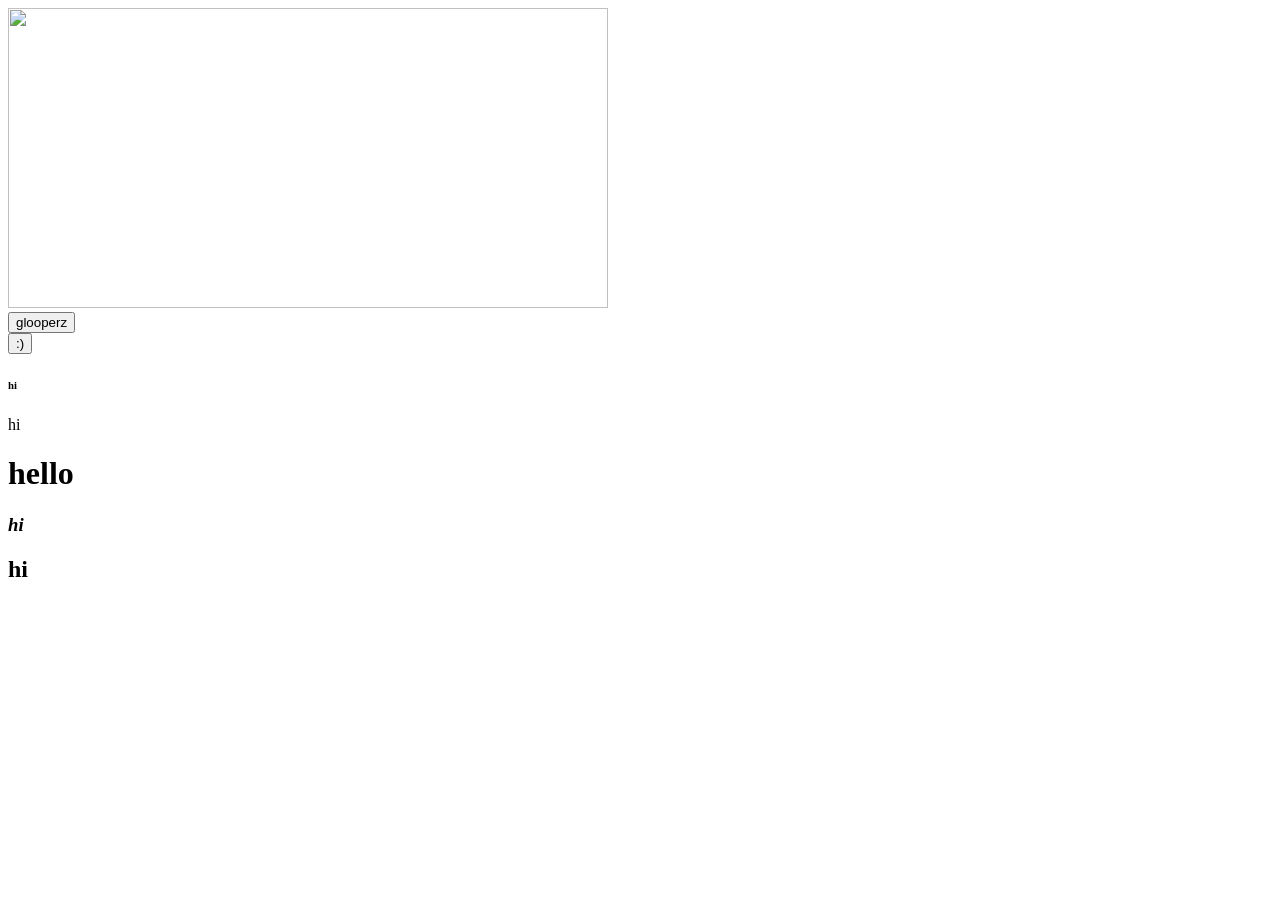
==== index.html @ 8161ef45 "Update and rename webdev/index.html to index.html" ====
<!DOCTYPE html>
<html>
    <head>
        <title> hiiiii </title>
    </head>
        <body>
            <img src="ilgatto.jpg" height="300" width="600"><br>
            <a href="buttonclick.html"><button> glooperz </button></a> <br>
            <a href="glooper.jpg"><button>:)</button></a>
            <p>
                <h6>hi</h6>hi 
                <h1> <b>hello </h1>
                <h3><i>hi</i></h3> </b>
                <h2>hi</h2>
            </p>
        </body>
</html>
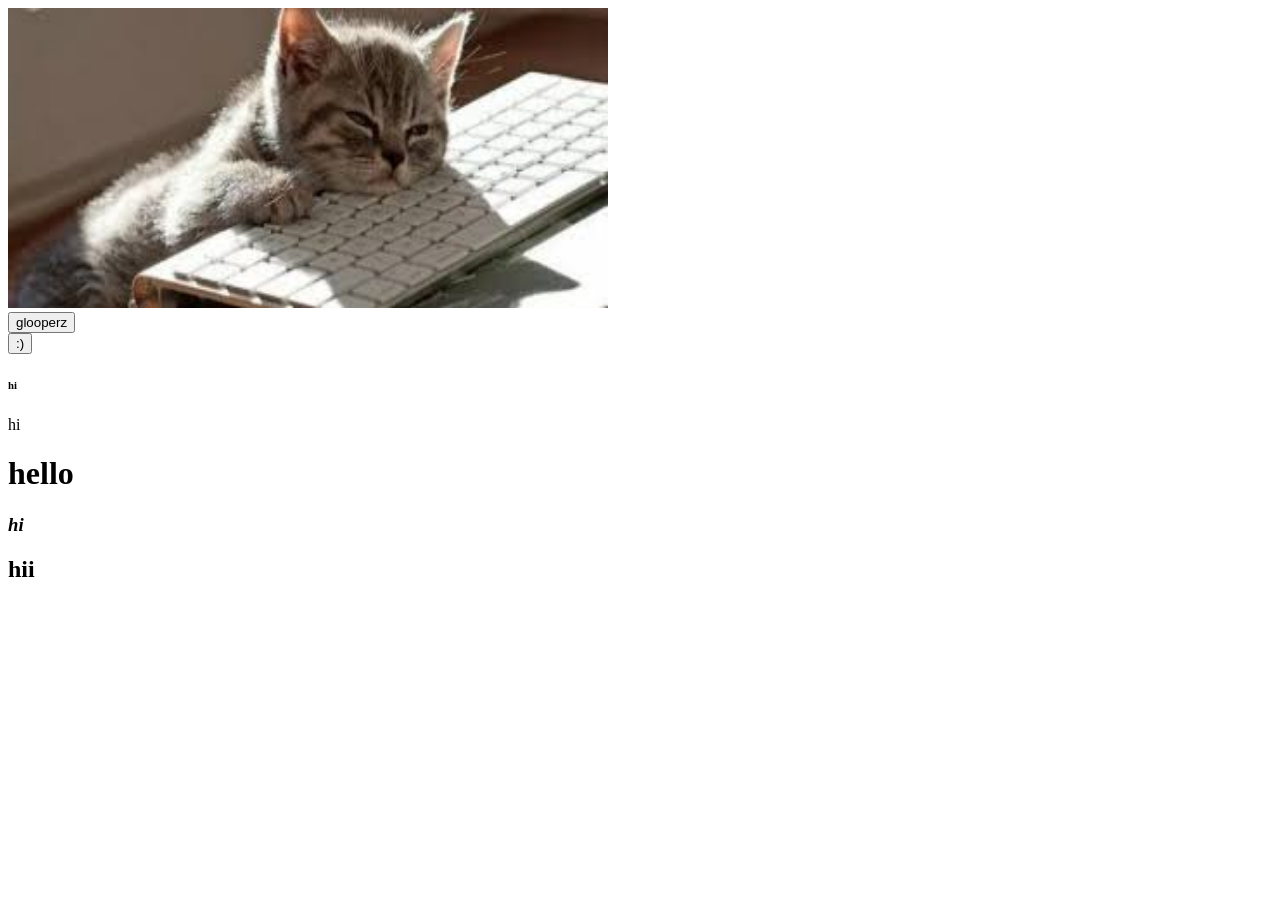
==== commit 72533d88: "updated index.html with new content" ====
--- a/index.html
+++ b/index.html
@@ -11,7 +11,7 @@
                 <h6>hi</h6>hi 
                 <h1> <b>hello </h1>
                 <h3><i>hi</i></h3> </b>
-                <h2>hi</h2>
+                <h2>hii</h2>
             </p>
         </body>
 </html>
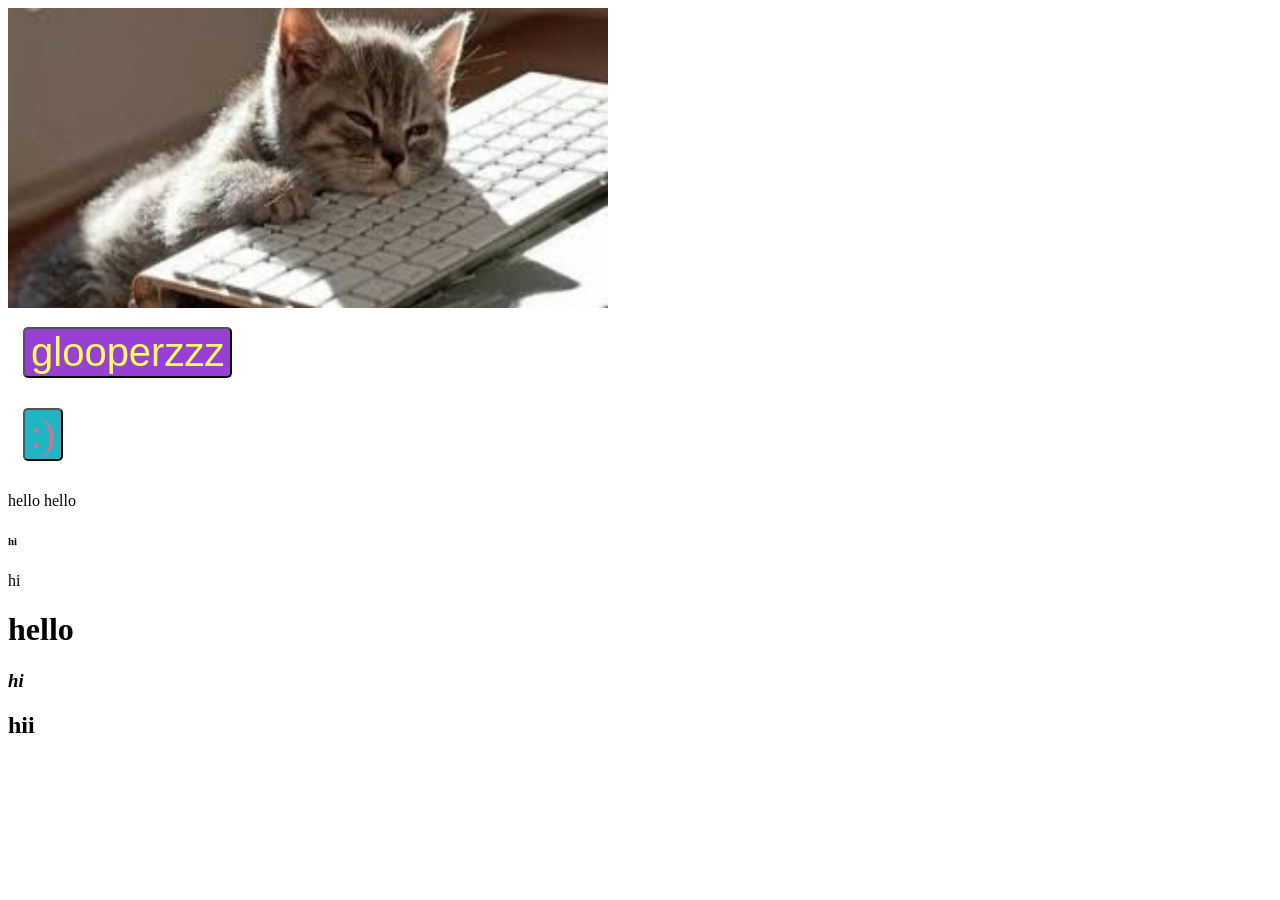
==== commit 949b2b75: "added stylesheet" ====
--- a/index.html
+++ b/index.html
@@ -1,13 +1,14 @@
 <!DOCTYPE html>
+<link rel="stylesheet" href="index.css">
 <html>
     <head>
         <title> hiiiii </title>
     </head>
         <body>
             <img src="ilgatto.jpg" height="300" width="600"><br>
-            <a href="buttonclick.html"><button> glooperz </button></a> <br>
-            <a href="glooper.jpg"><button>:)</button></a>
-            <p>
+            <a href="buttonclick.html"><button class="jpg"> glooperzzz </button></a> <br>
+            <a href="glooper.jpg"><button class="hi">:)</button></a>
+            <p>hello    hello
                 <h6>hi</h6>hi 
                 <h1> <b>hello </h1>
                 <h3><i>hi</i></h3> </b>
--- a/index.css
+++ b/index.css
@@ -0,0 +1,37 @@
+.jpg{
+        background-color:rgb(152, 64, 211);
+        color:rgb(255, 252, 93);
+        font-size:40px;
+        font-family:Helvetica;
+        border-radius:5px;
+        margin-top: 15px;
+        margin-bottom: 15px;
+        margin-left:15px;
+        margin-right:15px;
+       
+            }
+            .hi{
+                 background-color:rgb(32, 181, 195);
+        color:palevioletred;
+        font-size:40px;
+        font-family:'Times New Roman';
+        border-radius:5px;
+        margin-top: 15px;
+        margin-bottom: 15px;
+        margin-left:15px;
+        margin-right:15px;
+
+            }
+            .hi:hover{
+                background-color: rgb(19, 139, 175);;
+                color:rgb(224, 41, 102);
+                cursor: pointer;
+                transition: 0.15s;
+            }
+            .jpg:hover{
+                background-color:rgb(55, 8, 87);
+                color:rgb(237, 219, 25);
+                cursor:pointer;
+                transition:0.15s;
+               
+            }
